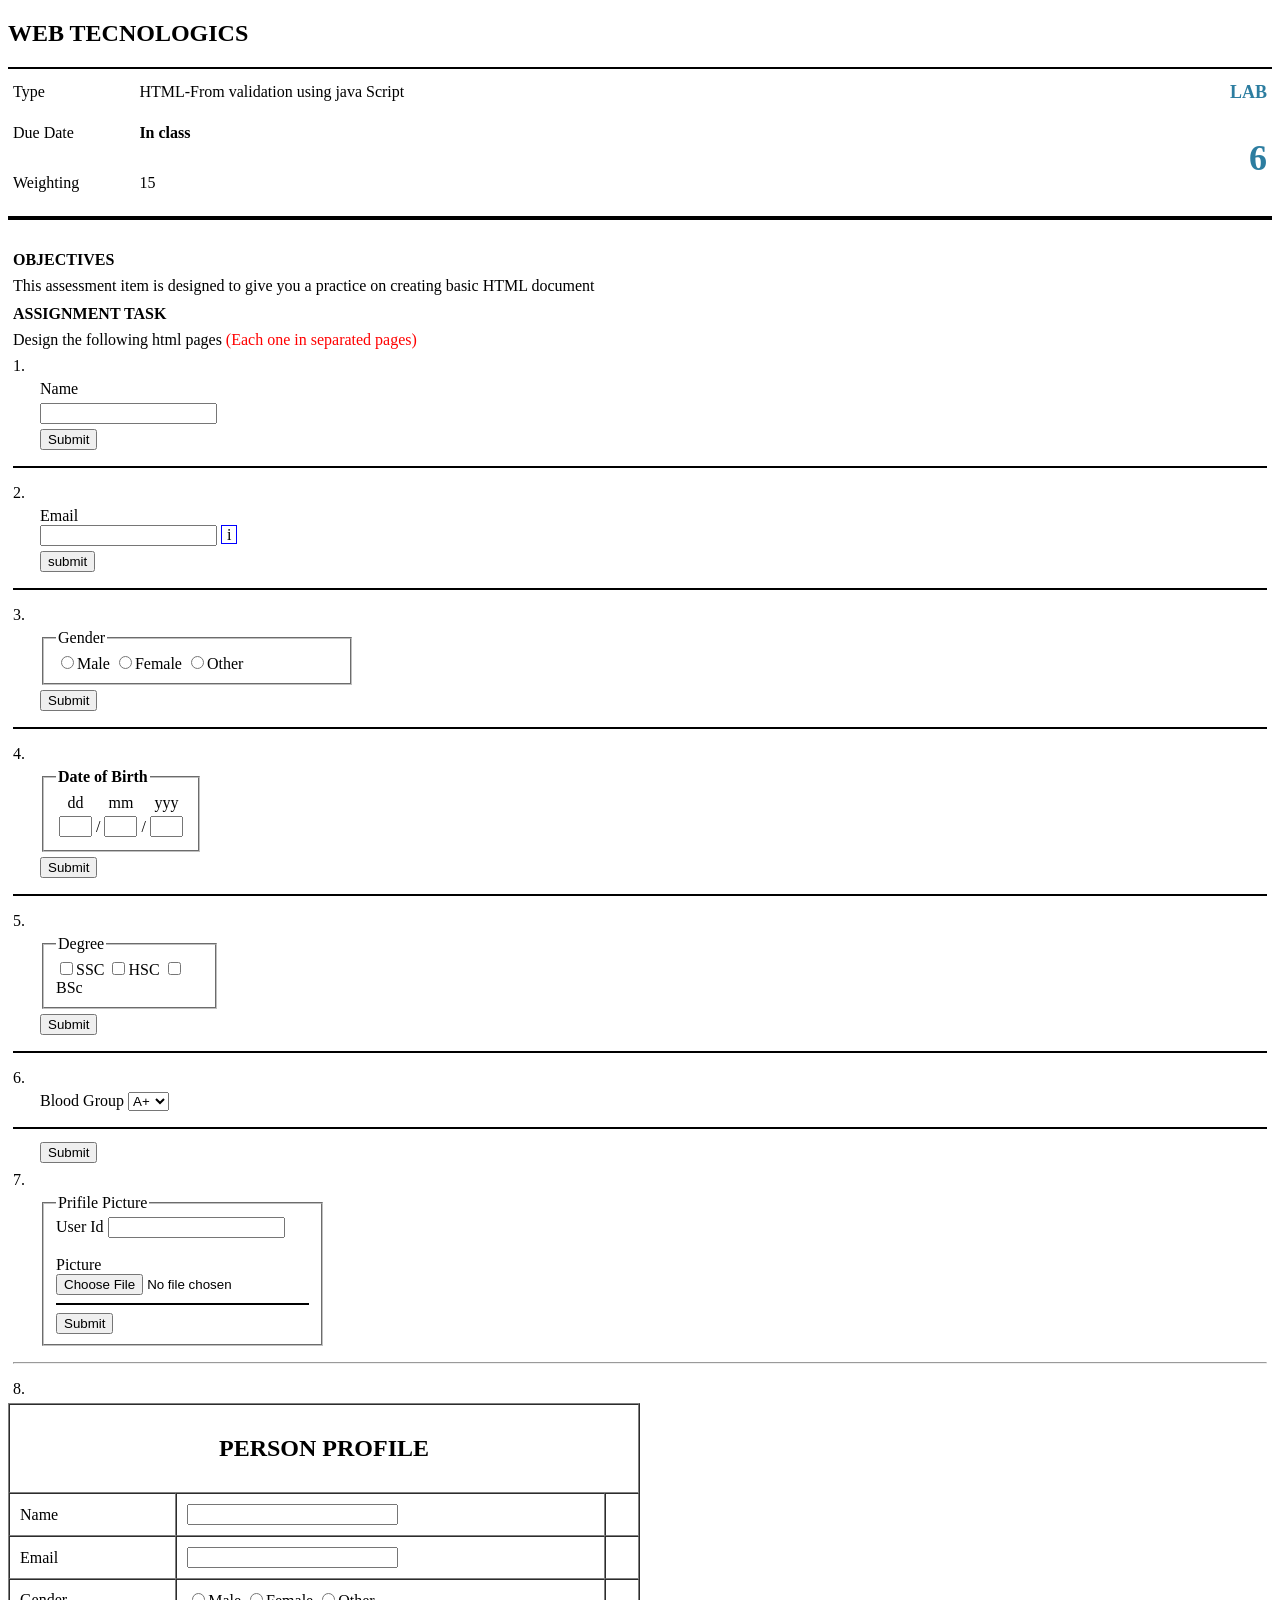
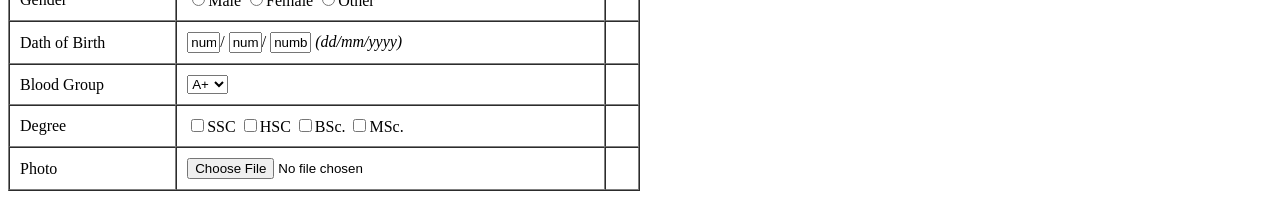
==== JS/index.html @ a839f463 "html with java_script updated,only include name validation part" ====
<!DOCTYPE html>
<html>

<head>
    <title>This is my first html</title>
</head>

<body>
    <h2>WEB TECNOLOGICS</h2>
    <hr style="border: 1px solid black;">
    <table width="100%" border="0" cellpadding="5" cellspacing="0">
        <tr>
            <td width="10%">Type</td>
            <td>HTML-From validation using java Script</td>
            <td align="right">
                <font size="4" color="2c7da0"><b>LAB</b></font>
            </td>
        </tr>
        <tr>
            <td>Due Date</td>
            <td><b>In class</b></td>
            <td align="right" rowspan="2">
                <font size="4" color="2c7da0"><b>
                        <h1>6</h1>
                    </b></font>
            </td>
        </tr>
        <tr>
            <td>Weighting</td>
            <td>15</td>
        </tr>
    </table>
    <hr style="border: 2px solid black;">
    <br>
    <table width="100%" border="0" cellpadding="3">
        <tr>
            <th align="left">OBJECTIVES</th>
        </tr>
        <tr>
            <td>This assessment item is designed to give you a practice on creating basic HTML document</td>
        </tr>
    </table>
    <table width="100%" border="0" cellpadding="3">
        <tr>
            <th align="left">ASSIGNMENT TASK</th>
        </tr>
        <tr>
            <td>Design the following html pages <font color="red">(Each one in separated pages)</font>
            </td>
        </tr>
        <tr>
            <td>1.</td>
        </tr>
        <tr>
            <td style="padding-left: 30px;padding-top: 0;">Name</td>
        </tr>
        <tr>
            <td style="padding-left: 30px;padding-top: 0;"><input type="text" name="username" value="" placeholder="" id="username"></td>
        </tr>
        <tr>
            <td style="padding-left: 30px;padding-top: 0;"><input type="button" name="Sunmit" value="Submit" id="btn1"></td>
        </tr>
        <tr>
            <td>
                <hr style="border: 01px solid black;">
            </td>
        </tr>

        <tr>
            <td>2.</td>
        </tr>
        <tr>
            <td style="padding-left: 30px;padding-top: 0;">
                <form>
                    <label for="email" id="">Email</label><br>
                    <input type="email" id="" name="email">
                    <span title=" hint: sample@example.com" style="border: 1px solid blue;padding: 0 5px;">i</span>
                    </span>
                </form>
            </td>
        </tr>
        <tr>
            <td style="padding-left: 30px;padding-top: 0;"><input type="button" name="Sunmit" value="submit"></td>
        </tr>
        <tr>
            <td>
                <hr style="border: 01px solid black;">
            </td>
        </tr>

        <tr>
            <td>3.</td>
        </tr>
        <tr>
            <td style="padding-left: 30px;padding-top: 0;">
                <fieldset style="width:23%;">
                    <legend>Gender</legend>
                    <input type="radio" name="Gender" value="" />Male
                    <input type="radio" name="Gender" value="" />Female
                    <input type="radio" name="Gender" value="" />Other
                </fieldset>
            </td>
        </tr>
        <tr>
            <td style="padding-left: 30px;padding-top: 0;"><input type="button" name="Sunmit" value="Submit"></td>
        </tr>
        <tr>
            <td>
                <hr style="border: 01px solid black;">
            </td>
        </tr>

        <tr>
            <td>4.</td>
        </tr>
        <tr>
            <td style="padding-left: 30px;padding-top: 0;">
                <fieldset style="width: 40px;">
                    <legend><b>Date of Birth</b></legend>
                    <table border="0">
                        <tr align="center">
                            <td>dd</td>
                            <td></td>
                            <td>mm</td>
                            <td></td>
                            <td>yyy</td>
                        </tr>
                        <tr>
                            <td><input type="text" size="2"></td>
                            <td>/</td>
                            <td><input type="text" size="2"></td>
                            <td>/</td>
                            <td><input type="text" size="2"></td>
                        </tr>
                    </table>
                </fieldset>
            </td>
        </tr>
        <tr>
            <td style="padding-left: 30px;padding-top: 0;"><input type="button" name="" value="Submit"></td>
        </tr>
        <tr>
            <td>
                <hr style="border: 01px solid black;">
            </td>
        </tr>

        <tr>
            <td>5.</td>
        </tr>
        <tr>
            <td style="padding-left: 30px;padding-top: 0;">
                <fieldset style="width:12%;">
                    <legend>Degree</legend>
                    <input type="checkbox" name="Gender" value="" />SSC
                    <input type="checkbox" name="Gender" value="" />HSC
                    <input type="checkbox" name="Gender" value="" />BSc
                </fieldset>
            </td>
        </tr>
        <tr>
            <td style="padding-left: 30px;padding-top: 0;"><input type="button" name="Sunmit" value="Submit"></td>
        </tr>
        <tr>
            <td>
                <hr style="border: 01px solid black;">
            </td>
        </tr>


        <tr>
            <td>6.</td>
        </tr>
        <tr>
            <td style="padding-left: 30px;padding-top: 0;">Blood Group
                <select name="">
                    <option value="A+">A+</option>
                    <option value="A-">A-</option>
                    <option value="B+">B+</option>
                    <option value="B-">B-</option>
                    <option value="O+">O+</option>
                    <option value="O-">O-</option>
                </select>
            </td>
        </tr>
        <tr>
            <td>
                <hr style="border: 01px solid black;">
            </td>
        </tr>
        <tr>
            <td style="padding-left: 30px;padding-top: 0;"><input type="button" name="Sunmit" value="Submit"></td>
        </tr>
        <tr>
            <td>7.</td>
        </tr>
        <tr>
            <td style="padding-left: 30px;padding-top: 0;">
                <fieldset style="width: 20%;">
                    <legend>Prifile Picture</legend>
                    <label for="UserId" id="userid">User Id</label>
                    <input type="text"> <br><br>
                    <label for="picture" id="picture">Picture</label>
                    <input type="file">
                    <hr style="border: 01px solid black;">
                    <input type="button" name="Sunmit" value="Submit">

                </fieldset>
            </td>
        </tr>
        <tr>
            <td>
                <hr>
            </td>
        </tr>

        <tr>
            <td>8.</td>
        </tr>
    </table>
    <form>
        <table border="1" cellpadding="10" cellspacing="0" width="50%">
            <tr>
                <th colspan="3" align="center">
                    <h2>PERSON PROFILE</h2>
                </th>
            </tr>
            <tr>
                <td>Name</td>
                <td><input type="text" name="name" style="width: 50%;""></td>
                <td></td>
            </tr>
             <tr>
                <td>Email</td>
                <td><input type=" text" name="email" style="width: 50%;""></td>
                <td></td>
            </tr>
             <tr>
                <td>Gender</td>
                <td>
                    <input type="radio" name="gender" value="male">Male
                    <input type="radio" name="gender" value="female">Female
                    <input type="radio" name="gender" value="other">Other
                </td>
                <td></td>
            </tr>
            <tr>
                <td>Dath of Birth</td>
                <td>
                    <input type="text" name="date" value="number" size="2">/
                    <input type="text" name="month" value="number" size="2">/
                    <input type="text" name="date" value="number" size="3">
                    <i>(dd/mm/yyyy)</i>
                </td>
                <td></td>
            </tr>
            <tr>
                <td>Blood Group</td>
                <td>
                    <select name="Blood Group">
                        <option value="A+">A+</option>
                        <option value="A-">A-</option>
                        <option value="B+">B+</option>
                        <option value="B-">B-</option>
                        <option value="O+">O+</option>
                        <option value="O-">O-</option>
                    </select>
                </td>
                <td></td>
            </tr>
            <tr>
                <td>Degree</td>
                <td>
                    <input type="checkbox" name="Degree">SSC
                    <input type="checkbox" name="Degree">HSC
                    <input type="checkbox" name="Degree">BSc.
                    <input type="checkbox" name="Degree">MSc.
                </td>
                <td></td>
            </tr>
            <tr>
                <td>Photo</td>
                <td>
                    <input type="file" name="Photo">
                </td>
                <td></td>
            </tr>
        </table>
    </form>
    <script src="script.js"></script>
</body>

</html>
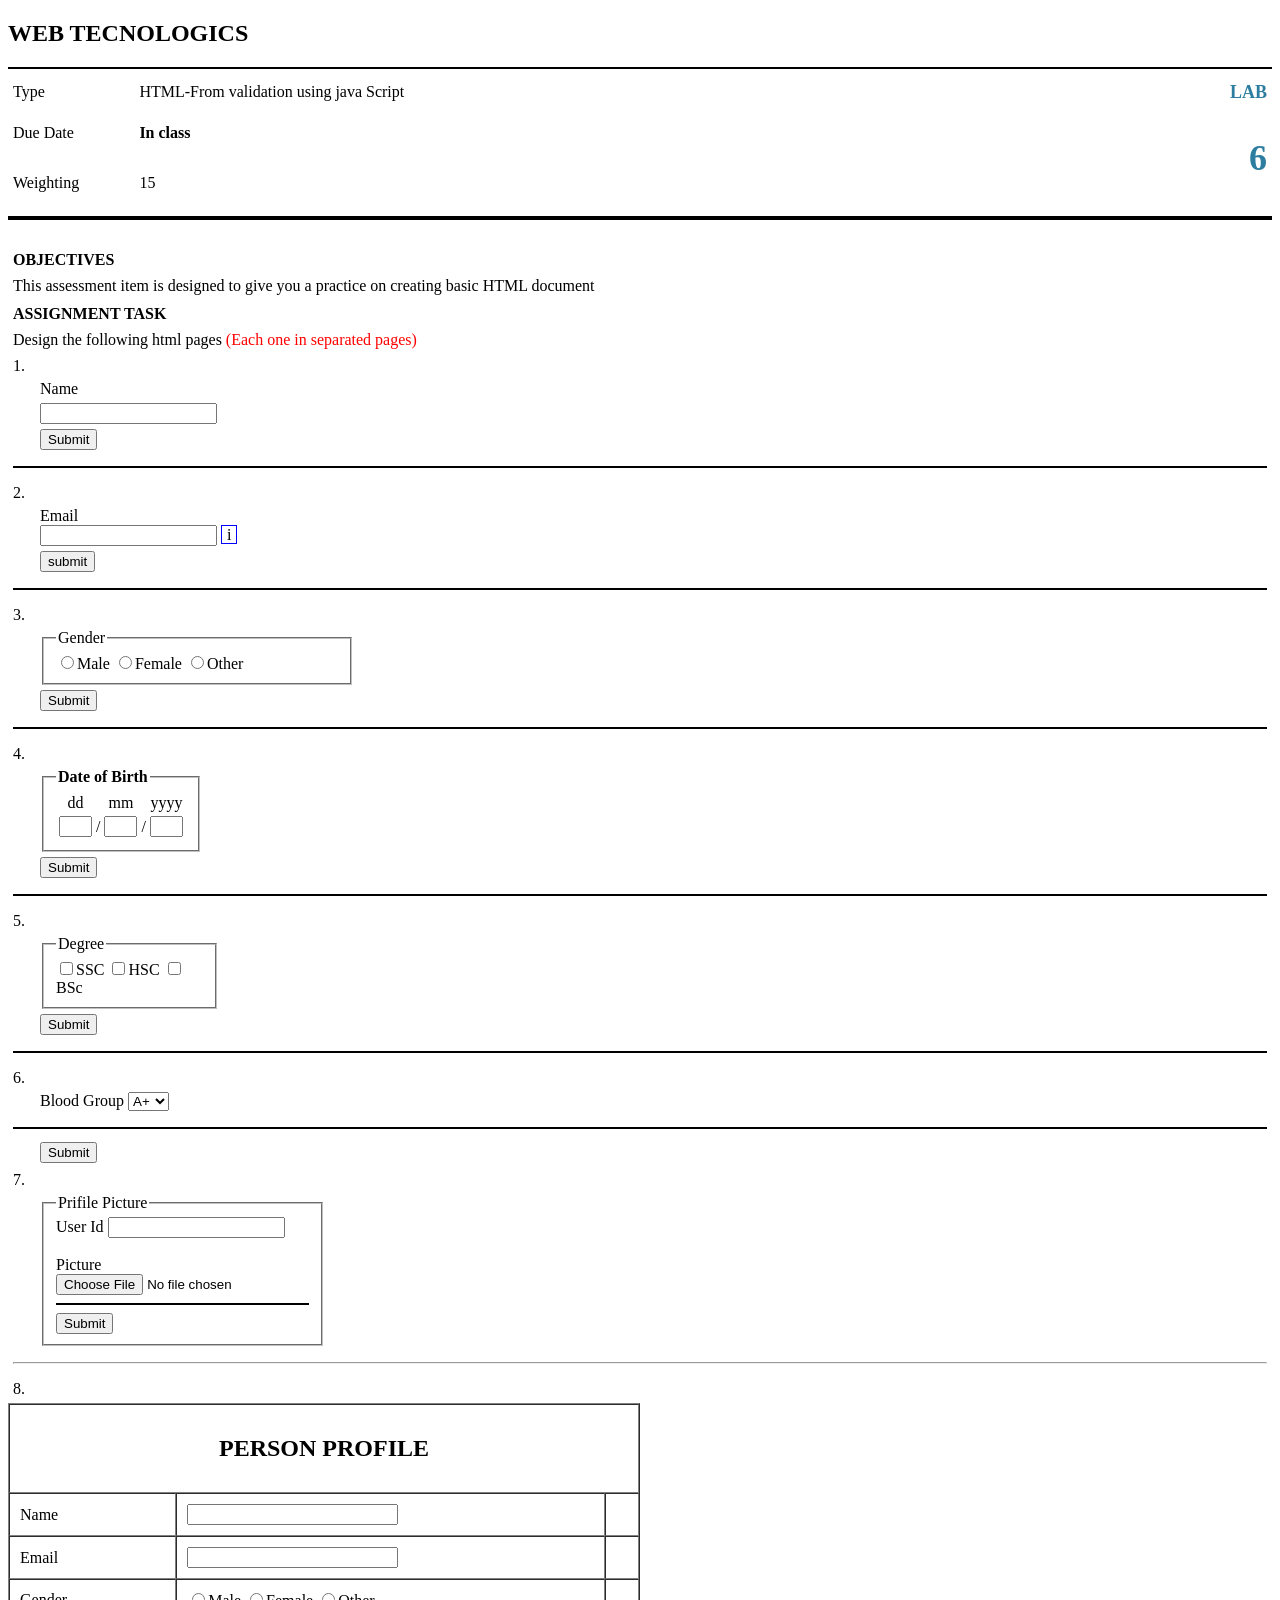
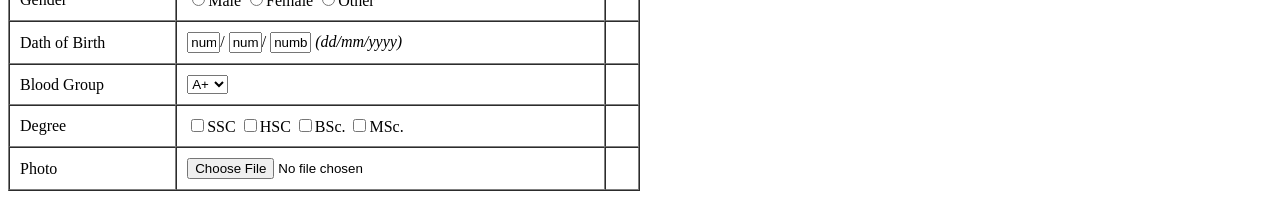
==== commit 94ecf415: "Pratrice js||learn upto date of birth" ====
--- a/JS/index.html
+++ b/JS/index.html
@@ -73,14 +73,14 @@
             <td style="padding-left: 30px;padding-top: 0;">
                 <form>
                     <label for="email" id="">Email</label><br>
-                    <input type="email" id="" name="email">
+                    <input type="email" id="usermail" name="email">
                     <span title=" hint: sample@example.com" style="border: 1px solid blue;padding: 0 5px;">i</span>
                     </span>
                 </form>
             </td>
         </tr>
         <tr>
-            <td style="padding-left: 30px;padding-top: 0;"><input type="button" name="Sunmit" value="submit"></td>
+            <td style="padding-left: 30px;padding-top: 0;"><input type="button" name="Sunmit" value="submit" id="btnemail"></td>
         </tr>
         <tr>
             <td>
@@ -95,14 +95,14 @@
             <td style="padding-left: 30px;padding-top: 0;">
                 <fieldset style="width:23%;">
                     <legend>Gender</legend>
-                    <input type="radio" name="Gender" value="" />Male
-                    <input type="radio" name="Gender" value="" />Female
-                    <input type="radio" name="Gender" value="" />Other
-                </fieldset>
-            </td>
-        </tr>
-        <tr>
-            <td style="padding-left: 30px;padding-top: 0;"><input type="button" name="Sunmit" value="Submit"></td>
+                    <input type="radio" name="Gender" value="" id="gen1" />Male
+                    <input type="radio" name="Gender" value="" id="gen2"/>Female
+                    <input type="radio" name="Gender" value="" id="gen3"/>Other
+                </fieldset>
+            </td>
+        </tr>
+        <tr>
+            <td style="padding-left: 30px;padding-top: 0;"><input type="button" name="Sunmit" value="Submit" id="btngen"></td>
         </tr>
         <tr>
             <td>
@@ -123,21 +123,21 @@
                             <td></td>
                             <td>mm</td>
                             <td></td>
-                            <td>yyy</td>
+                            <td>yyyy</td>
                         </tr>
                         <tr>
-                            <td><input type="text" size="2"></td>
+                            <td><input type="text" size="2" id="dd"></td>
                             <td>/</td>
-                            <td><input type="text" size="2"></td>
+                            <td><input type="text" size="2" id="mm"></td>
                             <td>/</td>
-                            <td><input type="text" size="2"></td>
+                            <td><input type="text" size="2" id="yyyy"></td>
                         </tr>
                     </table>
                 </fieldset>
             </td>
         </tr>
         <tr>
-            <td style="padding-left: 30px;padding-top: 0;"><input type="button" name="" value="Submit"></td>
+            <td style="padding-left: 30px;padding-top: 0;"><input type="button" name="" value="Submit" id="datesubmit"></td>
         </tr>
         <tr>
             <td>
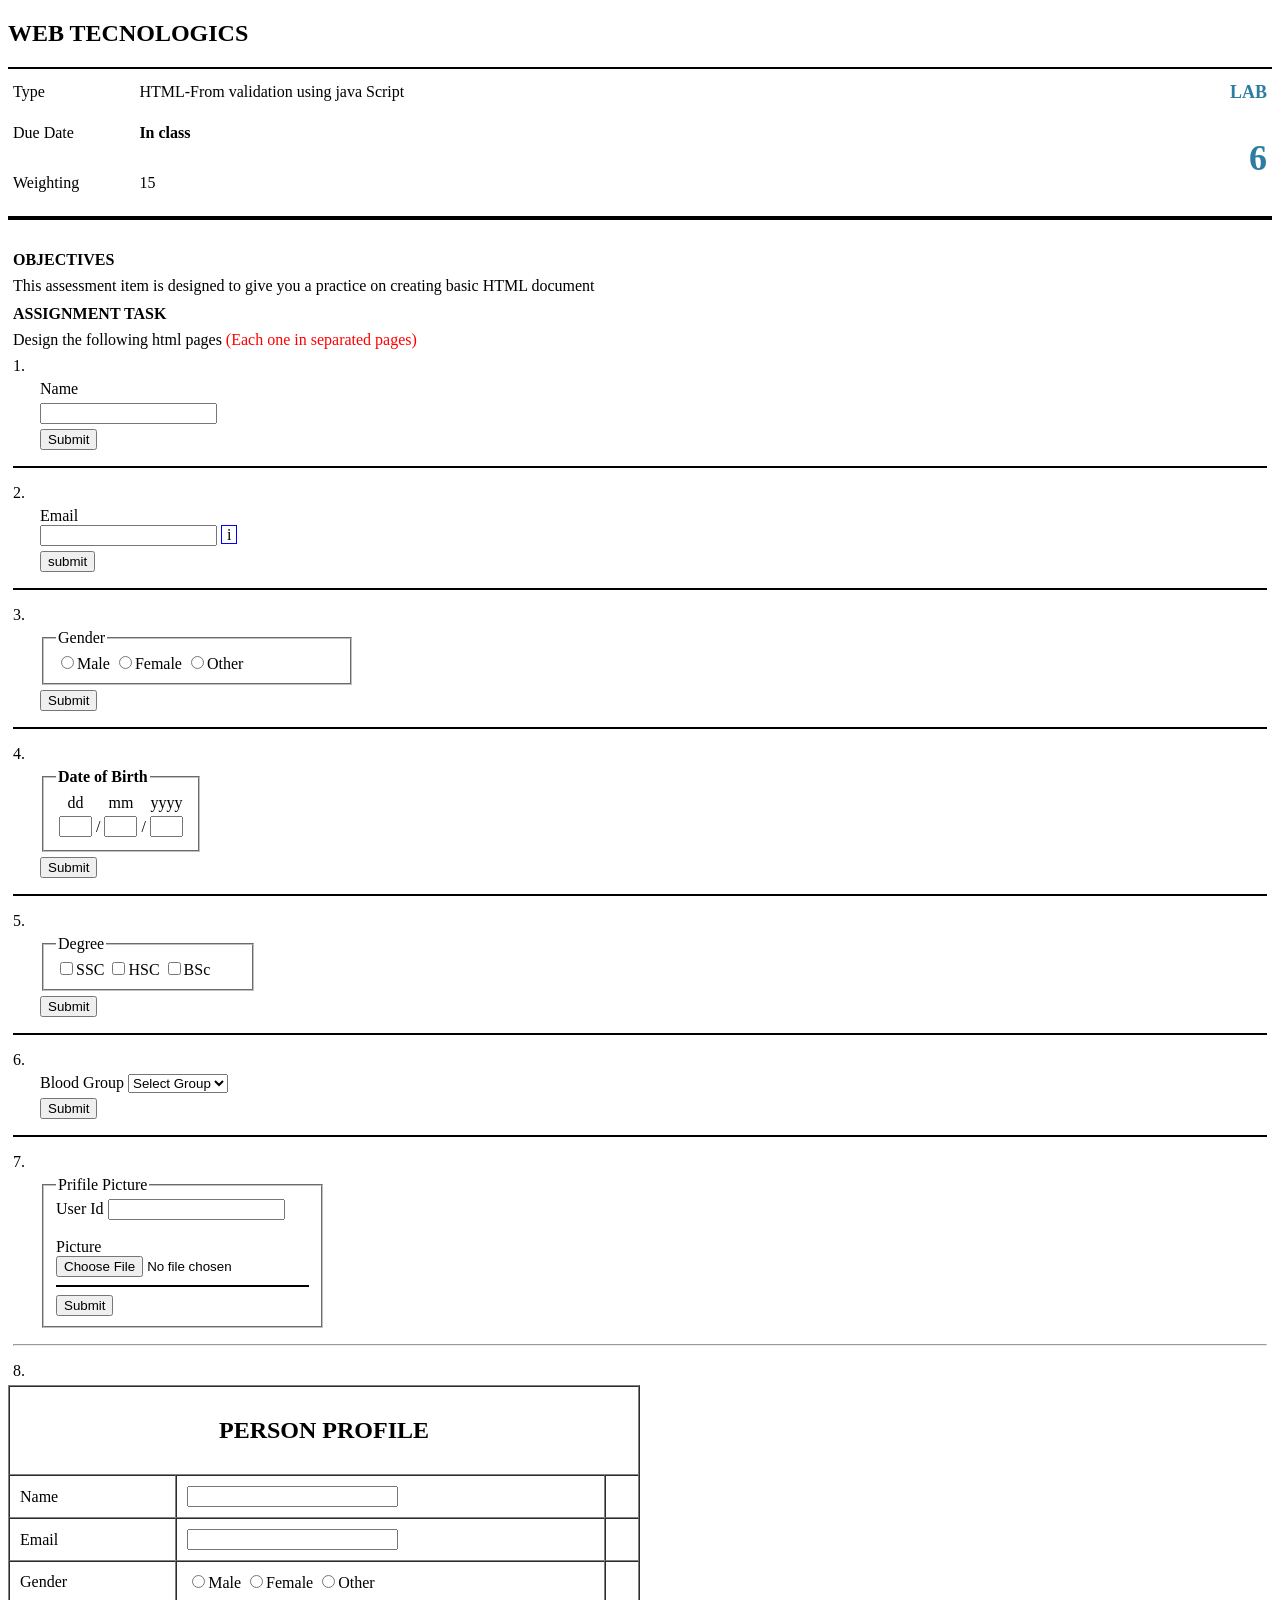
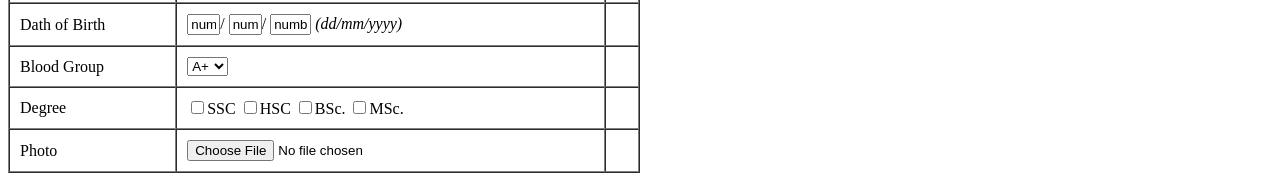
==== commit 8dc96c3a: "Update till point 7 from validatin learning by myself" ====
--- a/JS/index.html
+++ b/JS/index.html
@@ -150,16 +150,16 @@
         </tr>
         <tr>
             <td style="padding-left: 30px;padding-top: 0;">
-                <fieldset style="width:12%;">
+                <fieldset style="width:15%;">
                     <legend>Degree</legend>
-                    <input type="checkbox" name="Gender" value="" />SSC
-                    <input type="checkbox" name="Gender" value="" />HSC
-                    <input type="checkbox" name="Gender" value="" />BSc
-                </fieldset>
-            </td>
-        </tr>
-        <tr>
-            <td style="padding-left: 30px;padding-top: 0;"><input type="button" name="Sunmit" value="Submit"></td>
+                    <input type="checkbox" name="degree" value="" />SSC
+                    <input type="checkbox" name="degree" value="" />HSC
+                    <input type="checkbox" name="degree" value="" />BSc
+                </fieldset>
+            </td>
+        </tr>
+        <tr>
+            <td style="padding-left: 30px;padding-top: 0;"><input type="button" name="Sunmit" value="Submit" id="btndeg"></td>
         </tr>
         <tr>
             <td>
@@ -174,7 +174,8 @@
         <tr>
             <td style="padding-left: 30px;padding-top: 0;">Blood Group
                 <select name="">
-                    <option value="A+">A+</option>
+                    <option value="">Select Group</option>
+                    <option value="A+" >A+</option>
                     <option value="A-">A-</option>
                     <option value="B+">B+</option>
                     <option value="B-">B-</option>
@@ -184,12 +185,12 @@
             </td>
         </tr>
         <tr>
-            <td>
-                <hr style="border: 01px solid black;">
-            </td>
-        </tr>
-        <tr>
-            <td style="padding-left: 30px;padding-top: 0;"><input type="button" name="Sunmit" value="Submit"></td>
+            <td style="padding-left: 30px;padding-top: 0;"><input type="button" name="Sunmit" value="Submit" id="btnbldgrp"></td>
+        </tr>
+        <tr>
+            <td>
+                <hr style="border: 01px solid black;">
+            </td>
         </tr>
         <tr>
             <td>7.</td>
@@ -198,12 +199,12 @@
             <td style="padding-left: 30px;padding-top: 0;">
                 <fieldset style="width: 20%;">
                     <legend>Prifile Picture</legend>
-                    <label for="UserId" id="userid">User Id</label>
-                    <input type="text"> <br><br>
-                    <label for="picture" id="picture">Picture</label>
-                    <input type="file">
+                    <label for="UserId">User Id</label>
+                    <input type="text" id="userid"> <br><br>
+                    <label for="picture">Picture</label>
+                    <input type="file" id="picture" accept=".jpg, .jpeg, .png">
                     <hr style="border: 01px solid black;">
-                    <input type="button" name="Sunmit" value="Submit">
+                    <input type="button" name="Sunmit" value="Submit" id="btn7">
 
                 </fieldset>
             </td>
